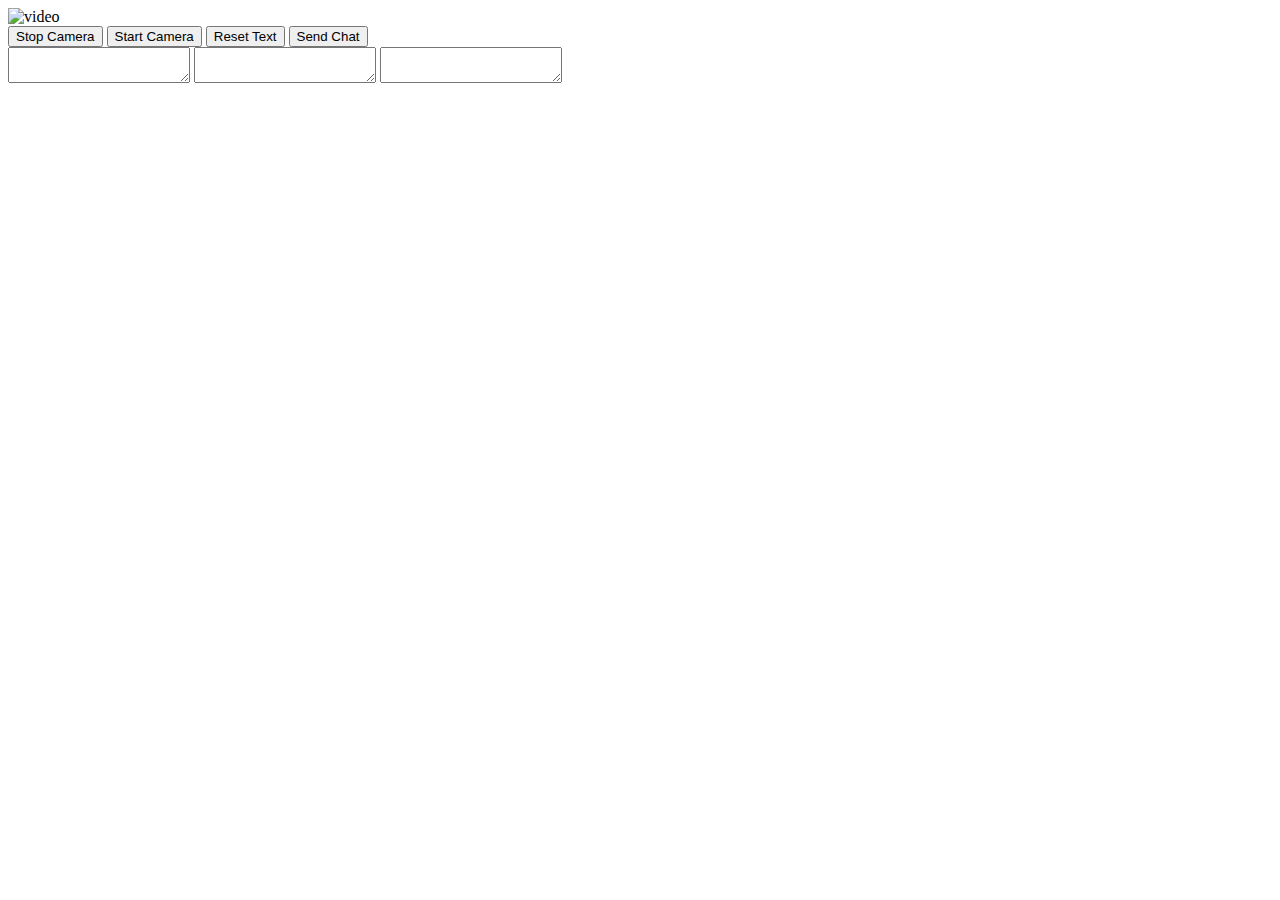
==== webapp/httfe/templates/index.html @ aa1c685f "almost done" ====
<!DOCTYPE html>
<html lang="en">
  <head>
    <meta charset="UTF-8" />
    <meta name="viewport" content="width=device-width, initial-scale=1.0" />
    <title>Hand Gesture Recognition</title>
    <link rel="stylesheet" href="/static/styles.css" />
  </head>
  <body>
    <div class="container">
      <div class="left">
        <div class="video-container">
          <img id="video" alt="video" />
        </div>
        <div class="button-container">
          <button class="btn" onclick="manageCamera('stop')">Stop Camera</button>
          <button class="btn" onclick="manageCamera('start')">Start Camera</button>
          <button class="btn" onclick="resetText()">Reset Text</button>
          <button class="btn" onclick="sendChat()">Send Chat</button>
        </div>
      </div>
      <div class="right">
        <textarea class="text-area" id="text-area" readonly></textarea>
        <textarea class="text-area" id="text-area-corrected" readonly></textarea>
        <textarea class="text-area" id="chat-area" readonly></textarea>
      </div>
    </div>

    <script>
      let textUpdateInterval;
      let textCorrectedUpdateInterval;

      function updateTextCorrected() {
        fetch("/text/?corrected=true")
          .then((response) => response.json())
          .then((data) => {
            console.log(data);
            document.getElementById("text-area-corrected").value = data.text;
          });
      }

      function updateText() {
        fetch("/text/")
          .then((response) => response.json())
          .then((data) => {
            document.getElementById("text-area").value = data.text;
          });
      }

      function resetText() {
        fetch("/text/", { method: "DELETE" })
          .then((response) => response.json())
          .then(() => {
            updateText();
          });
      }

      function manageCamera(action) {
        fetch(`/video/camera?action=${action}`, { method: "PUT" })
          .then((response) => response.json())
          .then((data) => {
            if (data.status === "success") {
              if (action === "start") {
                document.getElementById("video").style.display = "block";
                document.getElementById("video").src = "/video/feed";
                startAutoUpdates(); // Start updating text when camera starts
              } else {
                document.getElementById("video").src = "";
                stopAutoUpdates(); // Stop updating text when camera stops
              }
            } else {
              alert(data.message);
            }
          });
      }

      function sendChat() {
        const text = document.getElementById("text-area-corrected").value;
        fetch("/chat/", {
          method: "POST",
          headers: {
            "Content-Type": "application/json",
          },
          body: JSON.stringify({ text: text }),
        })
          .then((response) => response.json())
          .then((data) => {
            if (data.status === "success") {
              updateChat();
            } else {
              alert(data.message);
            }
          });
      }

      function updateChat() {
        fetch("/chat/")
          .then((response) => response.json())
          .then((data) => {
            document.getElementById("chat-area").value = data.chat;
          });
      }

      function startAutoUpdates() {
        updateText();
        updateTextCorrected();
        textUpdateInterval = setInterval(updateText, 2000); // Update text every 2 seconds
        textCorrectedUpdateInterval = setInterval(updateTextCorrected, 2000); // Update corrected text every 2 seconds
      }

      function stopAutoUpdates() {
        clearInterval(textUpdateInterval);
        clearInterval(textCorrectedUpdateInterval);
      }

      // Initialize auto updates when the page loads
      window.onload = function () {
        // You may choose to not start auto updates until the camera is started
        // startAutoUpdates();
      };
    </script>
  </body>
</html>
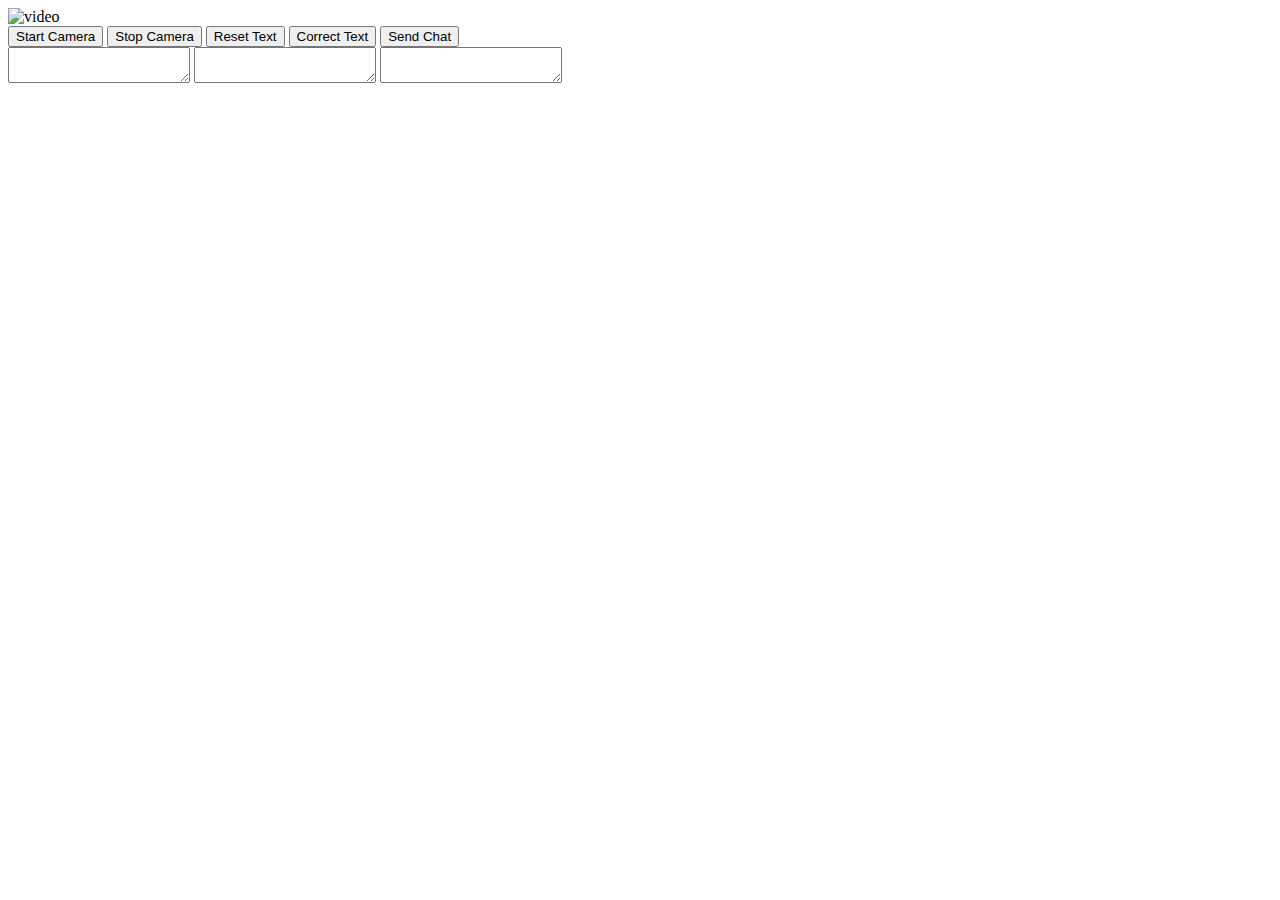
==== commit db84b2ff: "up" ====
--- a/webapp/httfe/templates/index.html
+++ b/webapp/httfe/templates/index.html
@@ -13,9 +13,10 @@
           <img id="video" alt="video" />
         </div>
         <div class="button-container">
+          <button class="btn" onclick="manageCamera('start')">Start Camera</button>
           <button class="btn" onclick="manageCamera('stop')">Stop Camera</button>
-          <button class="btn" onclick="manageCamera('start')">Start Camera</button>
           <button class="btn" onclick="resetText()">Reset Text</button>
+          <button class="btn" onclick="correctText()">Correct Text</button>
           <button class="btn" onclick="sendChat()">Send Chat</button>
         </div>
       </div>
@@ -28,9 +29,8 @@
 
     <script>
       let textUpdateInterval;
-      let textCorrectedUpdateInterval;
 
-      function updateTextCorrected() {
+      function correctText() {
         fetch("/text/?corrected=true")
           .then((response) => response.json())
           .then((data) => {
@@ -105,12 +105,10 @@
         updateText();
         updateTextCorrected();
         textUpdateInterval = setInterval(updateText, 2000); // Update text every 2 seconds
-        textCorrectedUpdateInterval = setInterval(updateTextCorrected, 2000); // Update corrected text every 2 seconds
       }
 
       function stopAutoUpdates() {
         clearInterval(textUpdateInterval);
-        clearInterval(textCorrectedUpdateInterval);
       }
 
       // Initialize auto updates when the page loads
